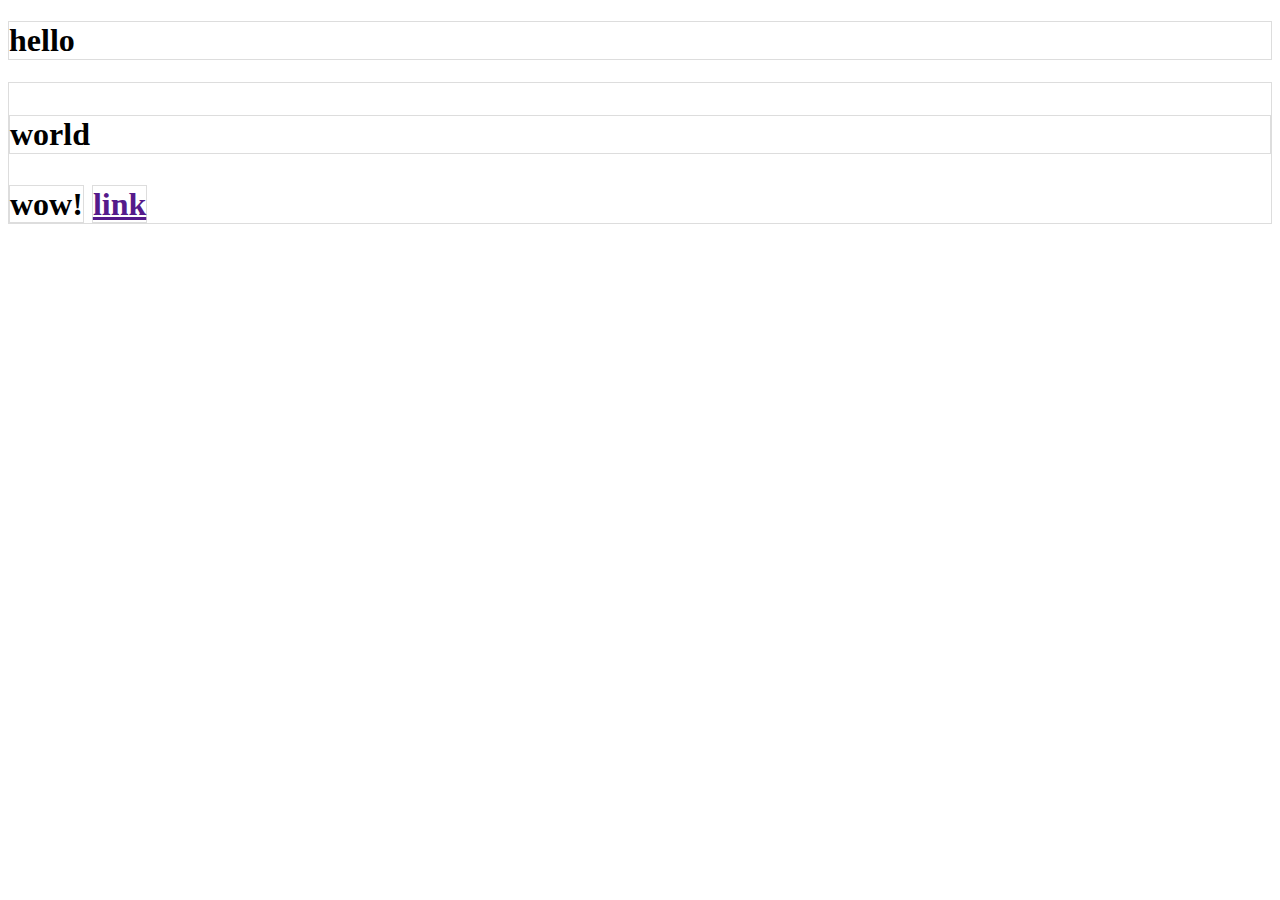
==== css/index.html @ e292c1ea "CSSを追加" ====
<!DOCTYPE html>
<html lang = "ja">
 <head>
  <meta charset="utf-8">
  <title>CSS practice</title>
  <link rel="stylesheet"
  href="defalt.css">
 </head>


 <body>
  <h1>hello<h1>
  <p>world</p>
  <span>wow!</span>
  <a href="">link</a>
 </body>

</html>
---- css/defalt.css ----
/*
*/

h1, p, span, a{
	border: 1px solid #ddd;
}
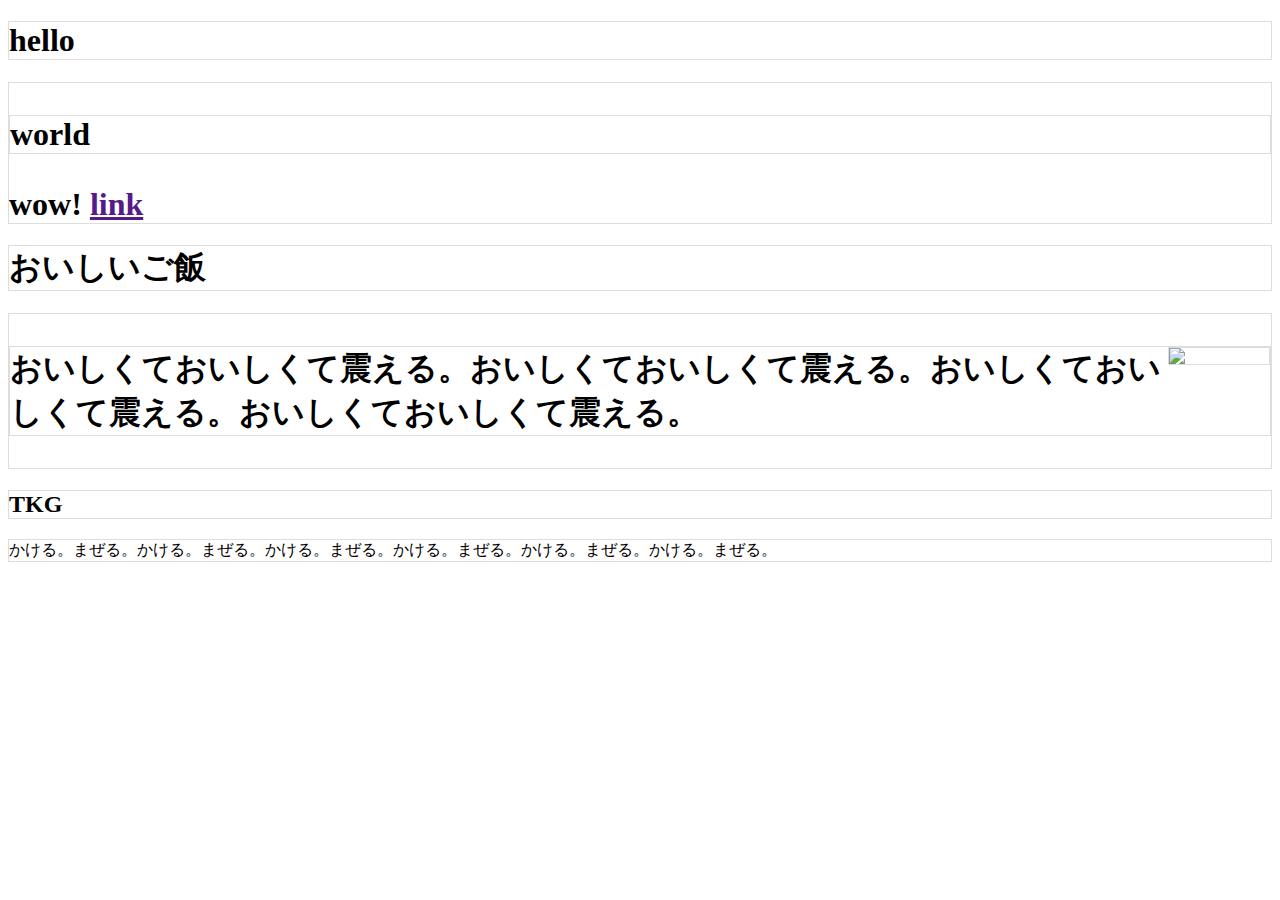
==== commit ad62d44b: "CSS入門完了、CSS3入門開始" ====
--- a/css/index.html
+++ b/css/index.html
@@ -6,13 +6,69 @@
   <link rel="stylesheet"
   href="defalt.css">
  </head>
+ <body>
+ <!--ブロックボックス-->
+  <h1>hello<h1>
+
+  <p>world</p>
 
 
- <body>
-  <h1>hello<h1>
-  <p>world</p>
+<!--インラインボックス-->
   <span>wow!</span>
+
   <a href="">link</a>
+
+<!--display:table-->
+<!-- <div class = "container">
+
+<div class="box gray">
+Hello Hello Hello Hello Hello　Hello
+</div>
+
+<div class="box silver">
+Hello Hello Hello Hello Hello　HelloHello Hello Hello Hello Hello　Hello
+</div>
+
+<div class="box orange">
+Hello Hello Hello Hello Hello　Hello
+Hello Hello Hello Hello Hello　Hello
+</div>
+
+</div> -->
+
+<!--
+<div class = "container">
+ <div class = "row">
+  <div class="box gray">
+ Hello Hello Hello Hello Hello　Hello
+ </div>
+
+ <div class="box silver">
+ Hello Hello Hello Hello Hello　HelloHello Hello Hello Hello Hello　Hello
+ </div>
+ </div>
+
+ <div class = "row">
+  <div class="box orange">
+  Hello Hello Hello Hello Hello　Hello
+  </div>
+
+  <div class="box gray">
+  Hello Hello Hello Hello Hello　HelloHello Hello Hello Hello Hello　Hello
+  </div>
+ </div>
+ 
+</div>
+
+<!- positionで位置を調整-->
+
+<body>
+<h1>おいしいご飯<h1>
+<p><img src="food.jpg">
+おいしくておいしくて震える。おいしくておいしくて震える。おいしくておいしくて震える。おいしくておいしくて震える。</p>
+<h2>TKG</h2>
+<p>かける。まぜる。かける。まぜる。かける。まぜる。かける。まぜる。かける。まぜる。かける。まぜる。</p>
+
  </body>
 
 </html>--- a/css/defalt.css
+++ b/css/defalt.css
@@ -1,6 +1,165 @@
 /*
+セレクタ{ プロパティ名: 値; }
+
+* ユニバーサルセレクタ
+要素名　p h1 dev
+#id
+.class
 */
 
+/*
+display
+- block
+- inline
+- list-item
+- inline-block
+- none
+*/
+
+/*
 h1, p, span, a{
 	border: 1px solid #ddd;
-}+}
+
+h1,p{
+	width: 120px;
+	display: inline-block;
+}
+
+span{
+	display: none;
+}
+*/
+
+/*
+display: table
+*/
+/*.container{
+	display: table;
+	width: 300px;
+}
+.box{
+	display: table-cell;
+	width: 100px;
+}
+.row{
+	display: table-row;
+}
+
+.gray { background: gray; }
+.silver { background: silver; }
+.orange { background: orange; }
+*/
+
+/*
+position
+  sutatic
+  relative
+  fix
+  absolute
+*/
+/*
+body {margin: 0;}
+#box1{ width: 100px; height: 50px; }
+#box2{ width: 100px; height: 50px; }
+#box3{ width:  50px; height: 25px; }
+
+#box1{
+	background: gray;
+	
+	position: fixed;
+	top: 10px;
+	left: 10px;
+	
+}
+
+#box2{ 
+	background: silver;
+	position: static;
+	position: relative;
+	  }
+
+#box3{ 
+	background: orange; 
+	position: absolute;
+	top: 10px;
+	left: 10px; 
+}
+*/
+
+/*
+z-index
+- position: static;以外の要素に有効
+- 値が大きいほど上にくる
+
+overflow
+  visible
+  hidden
+  scroll
+
+*/
+/*
+body { margin: 0; }
+#box1, #box2, #box3 {
+	width: 100px;
+	height: 50px;
+	position: absolute;
+}
+
+#box1 {
+	background: gray;
+	top: 10px;
+	left: 10px;
+	z-index: 3;
+	overflow: hidden;
+	overflow: scroll;
+}
+
+#box2 {
+	background: orange;
+	top: 20px;
+	left: 20px;
+	z-index: 1;
+
+}
+
+#box3 {
+	background: silver;
+	top: 30px;
+	left: 30px;
+	z-index: 2;
+}
+*/
+
+/*
+line-height
+
+vertical-align
+*/
+/*
+p {
+	border: 1px solid #ddd;
+	font-size: 18px;
+    line-height: 24px;
+	line-height: 1.5;
+	}
+*/
+
+/*
+float 
+clear
+*/
+
+h1, h2, p, img{
+	border: 1px solid #ddd;
+
+	}
+img {
+  float: right;
+  width: 100px;
+}
+
+h2 {
+clear: right;
+}
+
